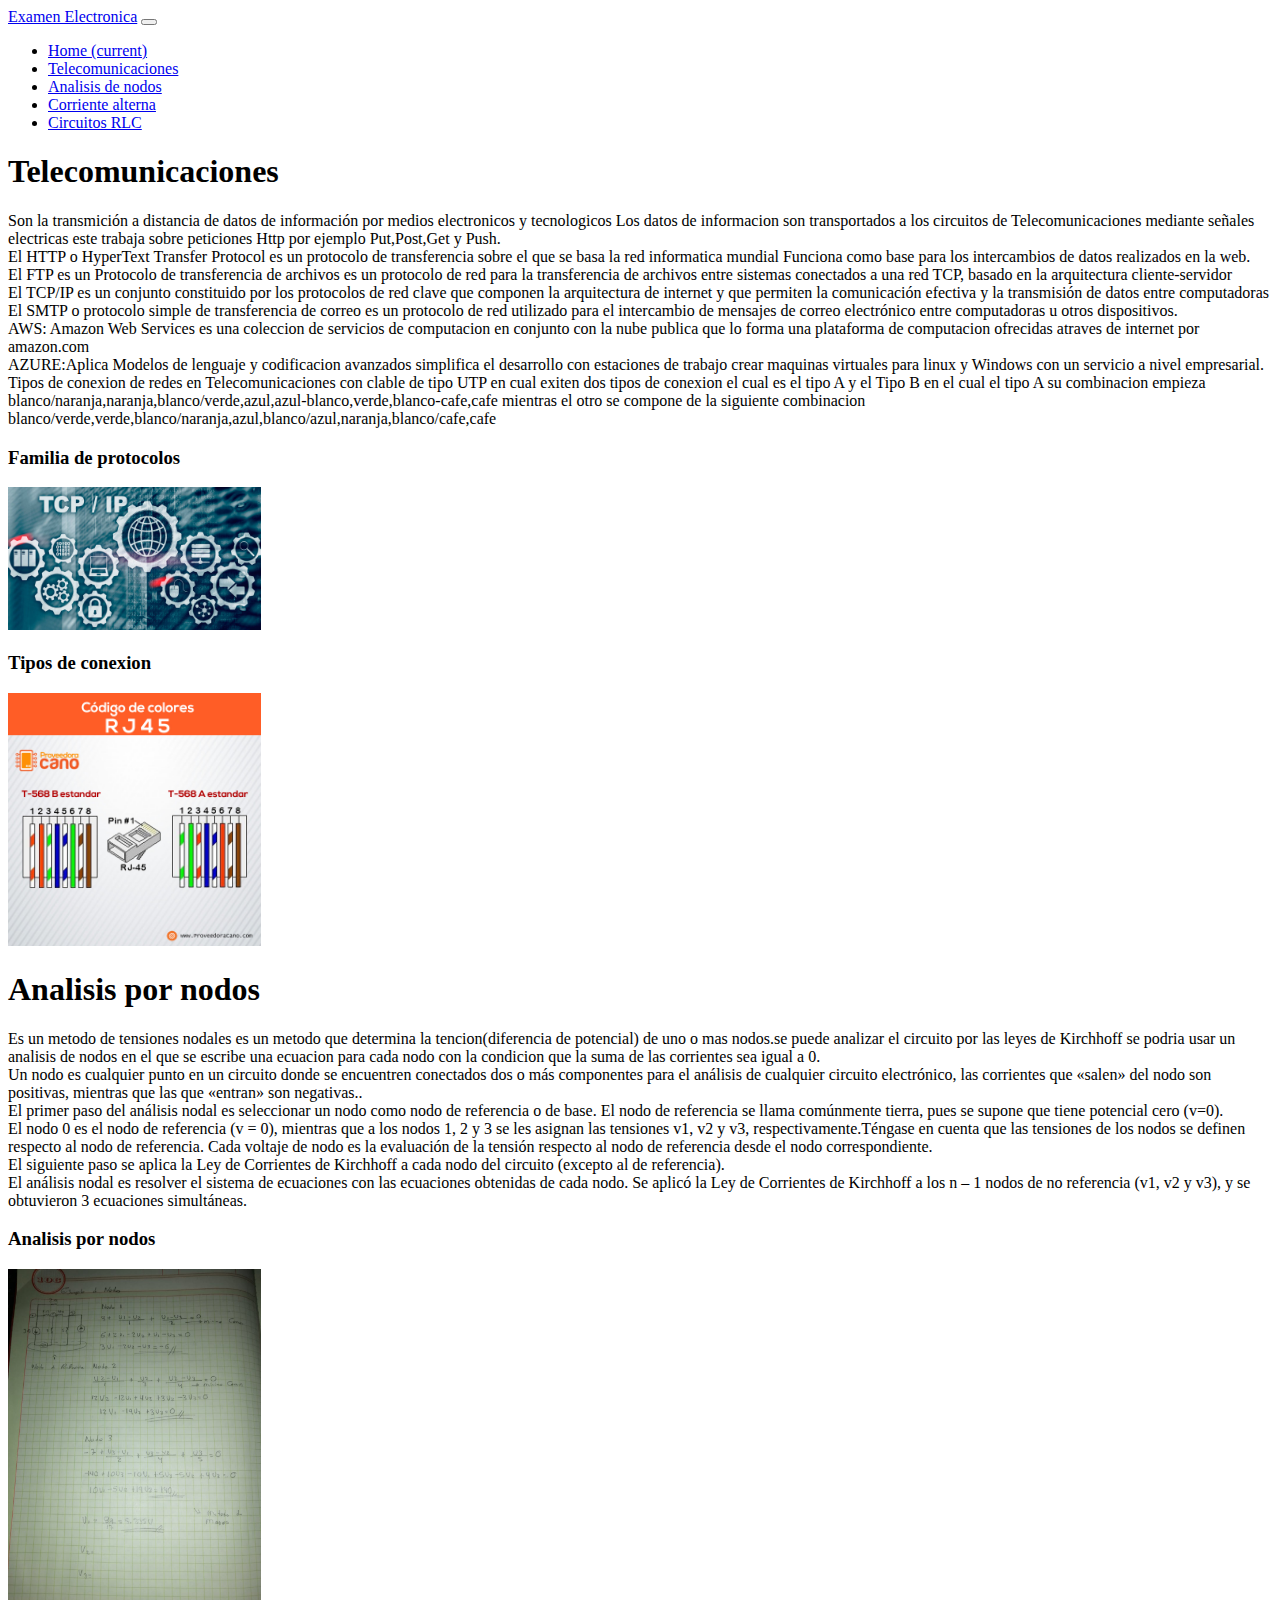
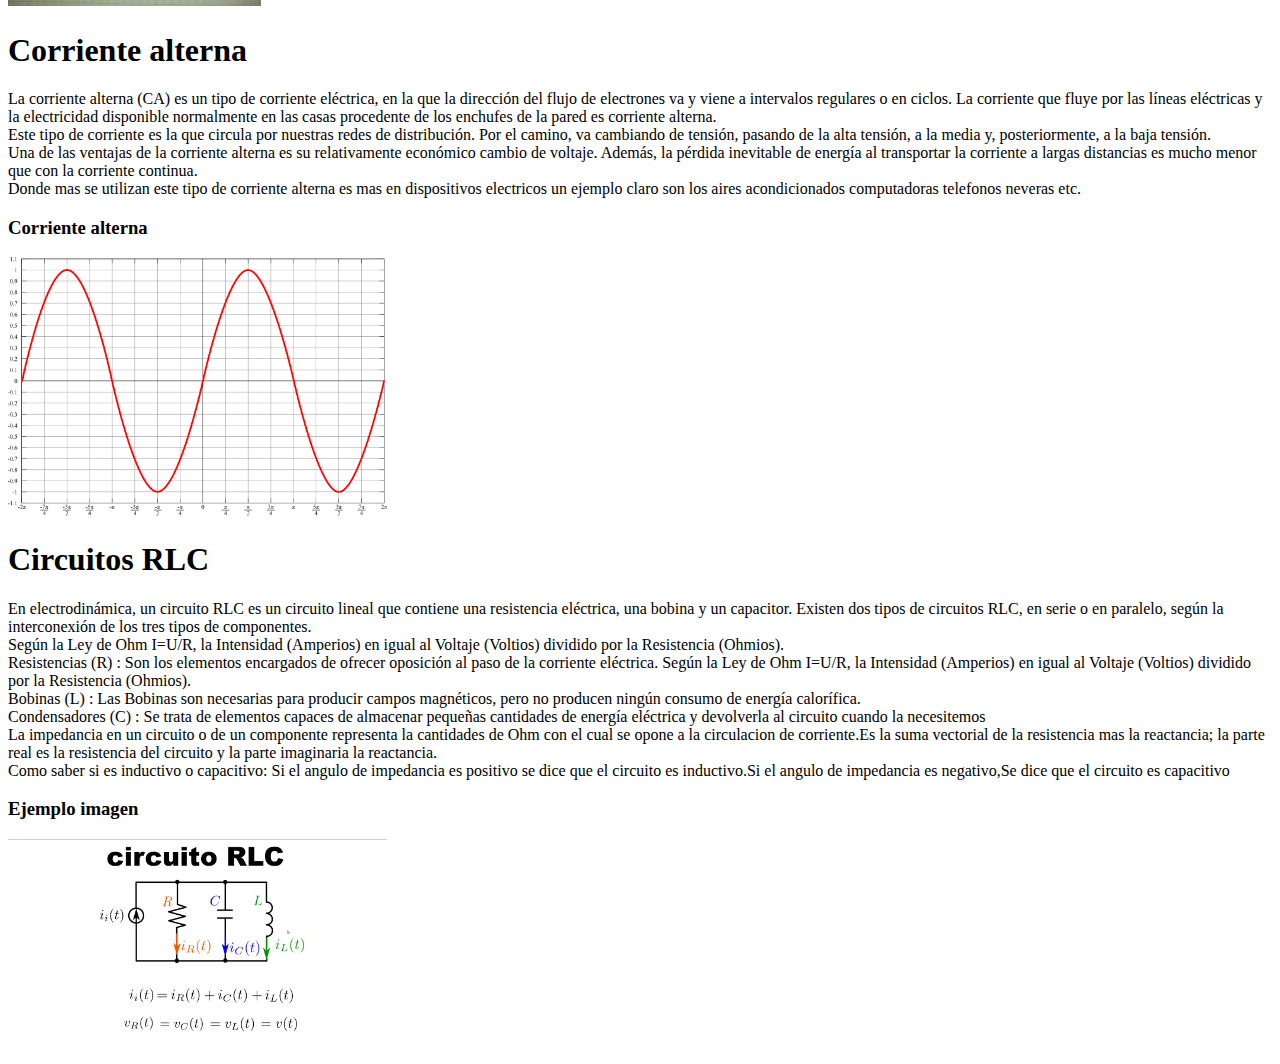
==== css/index.html @ 0fbadddb "Actualizacion de Pagina Web" ====
<!doctype html>
<html lang="es">

<head>
  <title>Electronica</title>
  <!-- Required meta tags -->
  <meta charset="utf-8">
  <meta name="viewport" content="width=device-width, initial-scale=1, shrink-to-fit=no">

  <!-- Bootstrap CSS v5.2.1 -->
  <link rel="stylesheet" href="css/mystyle.css">
  <link href="https://cdn.jsdelivr.net/npm/bootstrap@5.2.1/dist/css/bootstrap.min.css" rel="stylesheet"
    integrity="sha384-iYQeCzEYFbKjA/T2uDLTpkwGzCiq6soy8tYaI1GyVh/UjpbCx/TYkiZhlZB6+fzT" crossorigin="anonymous">
</head>

<body>
  <header>
    <nav class="navbar navbar-expand-sm navbar-dark bg-dark">
        <a class="navbar-brand" href="#">Examen Electronica</a>
        <button class="navbar-toggler d-lg-none" type="button" data-bs-toggle="collapse" data-bs-target="#collapsibleNavId" aria-controls="collapsibleNavId"
            aria-expanded="false" aria-label="Toggle navigation"></button>
        <div class="collapse navbar-collapse" id="collapsibleNavId">
            <ul class="navbar-nav me-auto mt-2 mt-lg-0">
                <li class="nav-item">
                    <a class="nav-link active" href="#" aria-current="page">Home <span class="visually-hidden">(current)</span></a>
                </li>
                <li class="nav-item">
                    <a class="nav-link" href="#Telecomunicaciones">Telecomunicaciones</a>
                </li>
                <li class="nav-item">
                    <a class="nav-link" href="#Analisis por nodos">Analisis de nodos</a>
                </li>
                <li class="nav-item">
                    <a class="nav-link" href="#Corriente Alterna">Corriente alterna</a>
                </li>
                <li class="nav-item">
                    <a class="nav-link" href="#Circuitos RLC">Circuitos RLC</a>
                </li>
            </ul>
        </div>
    </nav>
  </header>
  <main>
    <section id="Telecomunicaciones "class="container">

        <div class="row pt-4">
            <h1 class="pb-4">Telecomunicaciones</h1>
            <div class="col bg-info">Son la transmición a distancia de datos de información por medios electronicos y tecnologicos Los datos de informacion son transportados a los circuitos de Telecomunicaciones mediante señales electricas este trabaja sobre peticiones Http por ejemplo Put,Post,Get y Push.</div>
            <div class="col bg-warning">El HTTP o HyperText Transfer Protocol es un protocolo de transferencia sobre el que se basa la red informatica mundial Funciona como base para los intercambios de datos realizados en la web.</div>
            <div class="col bg-primary">El FTP es un Protocolo de transferencia de archivos es un protocolo de red para la transferencia de archivos entre sistemas conectados a una red TCP, basado en la arquitectura cliente-servidor</div>
            <div class="col bg-info">El TCP/IP es un conjunto constituido por los protocolos de red clave que componen la arquitectura de internet y que permiten la comunicación efectiva y la transmisión de datos entre computadoras</div>
            <div class="col bg-warning">El SMTP o protocolo simple de transferencia de correo  es un protocolo de red utilizado para el intercambio de mensajes de correo electrónico entre computadoras u otros dispositivos.</div>
            <div class="col bg-primary">AWS: Amazon Web Services es una coleccion de servicios de computacion en conjunto con la nube publica que lo forma una plataforma de computacion ofrecidas atraves de internet por amazon.com</div>
            <div class="col bg-warning">AZURE:Aplica Modelos de lenguaje y codificacion avanzados simplifica el desarrollo con estaciones de trabajo crear maquinas virtuales para linux y Windows con un servicio a nivel empresarial.</div>
            <section class="row pt-4">
                <div class="col bg-info">Tipos de conexion de redes en Telecomunicaciones con clable de tipo UTP en cual exiten dos tipos de conexion el cual es el tipo A y el Tipo B en el cual el tipo A su combinacion empieza blanco/naranja,naranja,blanco/verde,azul,azul-blanco,verde,blanco-cafe,cafe mientras el otro se compone de la siguiente combinacion blanco/verde,verde,blanco/naranja,azul,blanco/azul,naranja,blanco/cafe,cafe</div>
            </section>
        </div>
    <section class="container pt-4">
        <h3>Familia de protocolos</h3>
        <img src="../assets/images/Protocolos.jpg" alt="" width="20%" height="20%">
        <h3>Tipos de conexion</h3>
        <img src="../assets/images/rj45.jpg" alt="" width="20%" height="20%">
    </section>
    </section>
    <section id="Analisis por nodos" class="container">
        <div class="row pt-4">
            <h1 class="pb-4">Analisis por nodos</h1>
            <div class="col bg-info">Es un metodo de tensiones nodales es un metodo que determina la tencion(diferencia de potencial) de uno o mas nodos.se puede analizar el circuito por las leyes de Kirchhoff se podria usar un analisis de nodos en el que se escribe una ecuacion para cada nodo con la condicion que la suma de las corrientes sea igual a 0.</div>
        </div>
        <div class="row pt-4">
            <div class="col bg-primary">Un nodo es cualquier punto en un circuito donde se encuentren conectados dos o más componentes para el análisis de cualquier circuito electrónico, las corrientes que «salen» del nodo son positivas, mientras que las que «entran» son negativas..</div>
            <div class="col bg-danger">El primer paso del análisis nodal es seleccionar un nodo como nodo de referencia o de base. El nodo de referencia se llama comúnmente tierra, pues se supone que tiene potencial cero (v=0).</div>
            <div class="col bg-warning">El nodo 0 es el nodo de referencia (v = 0), mientras que a los nodos 1, 2 y 3 se les asignan las tensiones v1, v2 y v3, respectivamente.Téngase en cuenta que las tensiones de los nodos se definen respecto al nodo de referencia. Cada voltaje de nodo es la evaluación de la tensión respecto al nodo de referencia desde el nodo correspondiente.</div>
            <div class="col bg-info">El siguiente paso se aplica la Ley de Corrientes de Kirchhoff a cada nodo del circuito (excepto al de referencia).</div>
            <div class="col bg-warning">El análisis  nodal es resolver el sistema de ecuaciones con las ecuaciones obtenidas de cada nodo. Se aplicó la Ley de Corrientes de Kirchhoff a los n – 1 nodos de no referencia (v1, v2 y v3), y se obtuvieron 3 ecuaciones simultáneas.</div>
        </div>
        <section class="container pt-4">
            <h3>Analisis por nodos</h3>
            <img src="../assets/images/WhatsApp Image 2023-08-23 at 8.23.12 AM.jpeg" alt="" width="20%" height="20%">
        </section>
    <section>
        <section>
        <section id="Corriente Alterna" class="container">
            <div class="row pt-4">
            <h1 class="pb-4">Corriente alterna</h1>
            <div class="col bg-info">La corriente alterna (CA) es un tipo de corriente eléctrica, en la que la dirección del flujo de electrones va y viene a intervalos regulares o en ciclos. La corriente que fluye por las líneas eléctricas y la electricidad disponible normalmente en las casas procedente de los enchufes de la pared es corriente alterna.</div>
            <div class="col bg-primary">Este tipo de corriente es la que circula por nuestras redes de distribución. Por el camino, va cambiando de tensión, pasando de la alta tensión, a la media y, posteriormente, a la baja tensión.</div>
            <div class="col bg-warning">Una de las ventajas de la corriente alterna es su relativamente económico cambio de voltaje. Además, la pérdida inevitable de energía al transportar la corriente a largas distancias es mucho menor que con la corriente continua.</div>
            <div class="col bg-info">Donde mas se utilizan este tipo de corriente alterna es mas en dispositivos electricos un ejemplo claro son los aires acondicionados computadoras telefonos neveras etc.</div>
        </div>
        <div class="row pt-4">
            <section class="container pt-4">
                <h3>Corriente alterna</h3>
                <img src="../assets/images/Corriente alterna.png" alt="" width="30%" height="30%">
            </section>
        </section>
        <section id="Circuitos RLC" class="container-fluid">
            <div class="row pt-4">
            <h1 class="pb-4">Circuitos RLC</h1>
            <div class="col bg-info">En electrodinámica, un circuito RLC es un circuito lineal que contiene una resistencia eléctrica, una bobina y un capacitor. Existen dos tipos de circuitos RLC, en serie o en paralelo, según la interconexión de los tres tipos de componentes.</div>
            <div class="col bg-primary">Según la Ley de Ohm I=U/R, la Intensidad (Amperios) en igual al Voltaje (Voltios) dividido por la Resistencia (Ohmios).</div>
            <div class="col bg-warning">Resistencias (R) : Son los elementos encargados de ofrecer oposición al paso de la corriente eléctrica. Según la Ley de Ohm I=U/R, la Intensidad (Amperios) en igual al Voltaje (Voltios) dividido por la Resistencia (Ohmios). </div>
            <div class="col bg-info">Bobinas (L) : Las Bobinas son necesarias para producir campos magnéticos, pero no producen ningún consumo de energía calorífica.</div>
            <div class="col bg-warning">Condensadores (C) : Se trata de elementos capaces de almacenar pequeñas cantidades de energía eléctrica y devolverla al circuito cuando la necesitemos</div>
            <div class="col bg-info">La impedancia en un circuito o de un componente representa la cantidades de Ohm con el cual se opone a la circulacion de corriente.Es la suma vectorial de la resistencia mas la reactancia; la parte real es la resistencia del circuito y la parte imaginaria la reactancia.</div>
            <div class="col bg-danger">Como saber si es inductivo o capacitivo: Si el angulo de impedancia es positivo se dice que el circuito es inductivo.Si el angulo de impedancia es negativo,Se dice que el circuito es capacitivo</div>
        </div>
    </section>

    <section class="container pt-4">
        <h3>Ejemplo imagen</h3>
        <img src="../assets/images/maxresdefault.jpg" alt="" width="30%" height="30%">
    </section>
        
    </main>
    <footer>
        <!-- place footer here -->
  </footer>
  <!-- Bootstrap JavaScript Libraries -->
  <script src="https://cdn.jsdelivr.net/npm/@popperjs/core@2.11.6/dist/umd/popper.min.js"
    integrity="sha384-oBqDVmMz9ATKxIep9tiCxS/Z9fNfEXiDAYTujMAeBAsjFuCZSmKbSSUnQlmh/jp3" crossorigin="anonymous">
  </script>

  <script src="https://cdn.jsdelivr.net/npm/bootstrap@5.2.1/dist/js/bootstrap.min.js"
    integrity="sha384-7VPbUDkoPSGFnVtYi0QogXtr74QeVeeIs99Qfg5YCF+TidwNdjvaKZX19NZ/e6oz" crossorigin="anonymous">
  </script>
</body>

</html>
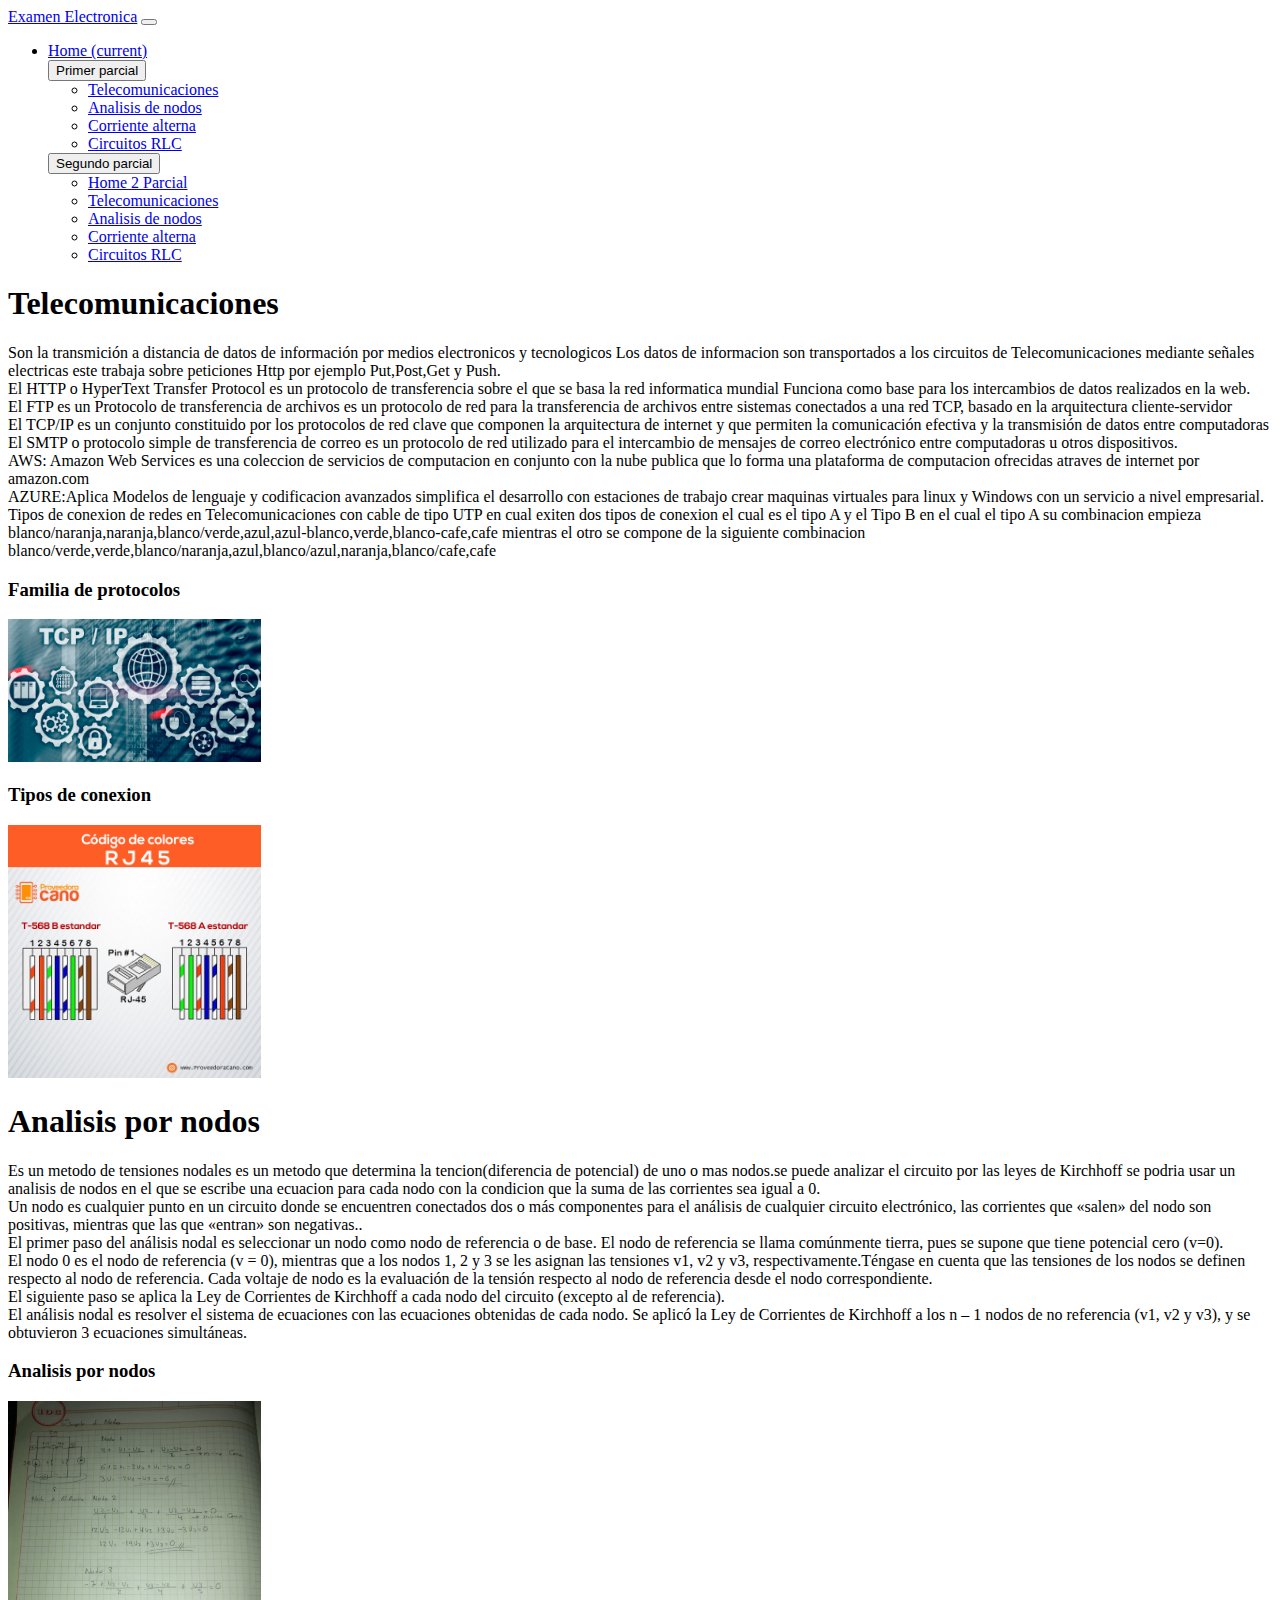
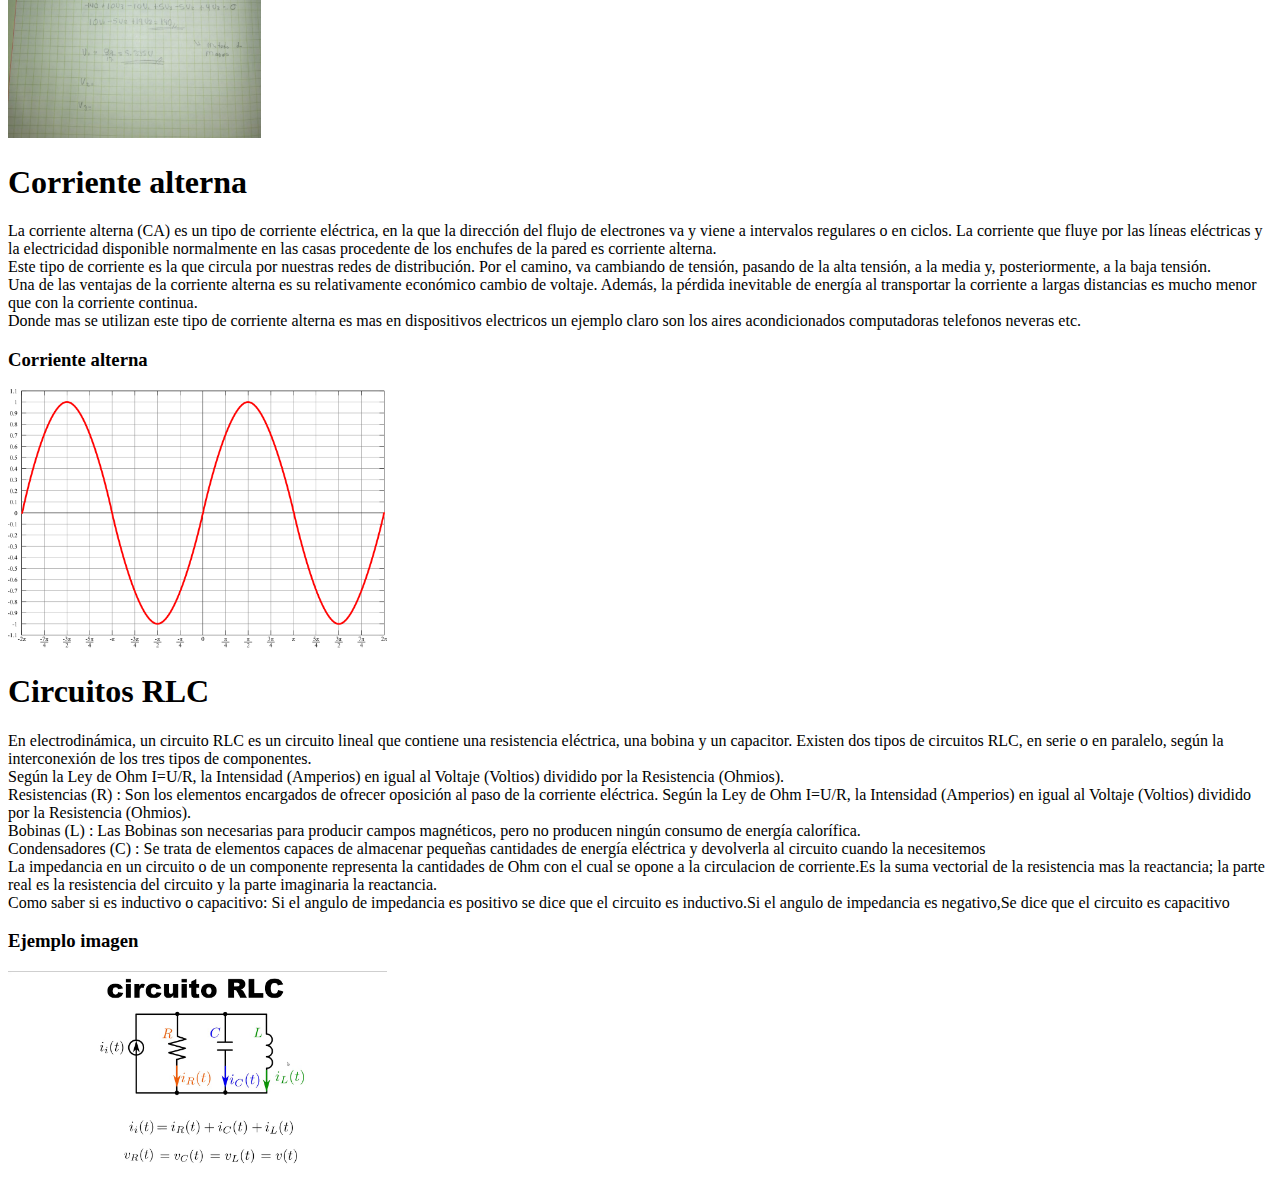
==== commit 176c2d02: "SegundoParcial" ====
--- a/css/index.html
+++ b/css/index.html
@@ -24,19 +24,53 @@
                 <li class="nav-item">
                     <a class="nav-link active" href="#" aria-current="page">Home <span class="visually-hidden">(current)</span></a>
                 </li>
-                <li class="nav-item">
-                    <a class="nav-link" href="#Telecomunicaciones">Telecomunicaciones</a>
-                </li>
-                <li class="nav-item">
-                    <a class="nav-link" href="#Analisis por nodos">Analisis de nodos</a>
-                </li>
-                <li class="nav-item">
-                    <a class="nav-link" href="#Corriente Alterna">Corriente alterna</a>
-                </li>
-                <li class="nav-item">
-                    <a class="nav-link" href="#Circuitos RLC">Circuitos RLC</a>
-                </li>
-            </ul>
+                <div class="btn-group">
+                    <button class="btn btn-secondary dropdown-toggle" type="button" id="triggerId" data-bs-toggle="dropdown" aria-haspopup="true"
+                            aria-expanded="false">
+                                    Primer parcial
+                    </button>
+                    <div class="dropdown-menu dropdown-menu-start bg-dark" aria-labelledby="triggerId">
+                        <ul>
+                            <li class="nav-item">
+                                <a class="nav-link" href="#Telecomunicaciones">Telecomunicaciones</a>
+                            </li>
+                            <li class="nav-item">
+                                <a class="nav-link" href="#Analisis por nodos">Analisis de nodos</a>
+                            </li>
+                            <li class="nav-item">
+                                <a class="nav-link" href="#Corriente Alterna">Corriente alterna</a>
+                            </li>
+                            <li class="nav-item">
+                                <a class="nav-link" href="#Circuitos RLC">Circuitos RLC</a>
+                            </li>
+                        </ul>
+                    </div>
+                </div>
+                <div class="btn-group">
+                    <button class="btn btn-secondary dropdown-toggle" type="button" id="triggerId" data-bs-toggle="dropdown" aria-haspopup="true"
+                            aria-expanded="false">
+                                    Segundo parcial
+                    </button>
+                    <div class="dropdown-menu dropdown-menu-start bg-dark" aria-labelledby="triggerId">
+                        <ul>
+                            <li class="nav-item">
+                                <a class="nav-link" href="pages/segundoParcial.html">Home 2 Parcial</a>
+                            </li>
+                            <li class="nav-item">
+                                <a class="nav-link" href="#Telecomunicaciones">Telecomunicaciones</a>
+                            </li>
+                            <li class="nav-item">
+                                <a class="nav-link" href="#Analisis por nodos">Analisis de nodos</a>
+                            </li>
+                            <li class="nav-item">
+                                <a class="nav-link" href="#Corriente Alterna">Corriente alterna</a>
+                            </li>
+                            <li class="nav-item">
+                                <a class="nav-link" href="#Circuitos RLC">Circuitos RLC</a>
+                            </li>
+                        </ul>
+                    </div>
+                </div>
         </div>
     </nav>
   </header>
@@ -53,7 +87,7 @@
             <div class="col bg-primary">AWS: Amazon Web Services es una coleccion de servicios de computacion en conjunto con la nube publica que lo forma una plataforma de computacion ofrecidas atraves de internet por amazon.com</div>
             <div class="col bg-warning">AZURE:Aplica Modelos de lenguaje y codificacion avanzados simplifica el desarrollo con estaciones de trabajo crear maquinas virtuales para linux y Windows con un servicio a nivel empresarial.</div>
             <section class="row pt-4">
-                <div class="col bg-info">Tipos de conexion de redes en Telecomunicaciones con clable de tipo UTP en cual exiten dos tipos de conexion el cual es el tipo A y el Tipo B en el cual el tipo A su combinacion empieza blanco/naranja,naranja,blanco/verde,azul,azul-blanco,verde,blanco-cafe,cafe mientras el otro se compone de la siguiente combinacion blanco/verde,verde,blanco/naranja,azul,blanco/azul,naranja,blanco/cafe,cafe</div>
+                <div class="col bg-info">Tipos de conexion de redes en Telecomunicaciones con cable de tipo UTP en cual exiten dos tipos de conexion el cual es el tipo A y el Tipo B en el cual el tipo A su combinacion empieza blanco/naranja,naranja,blanco/verde,azul,azul-blanco,verde,blanco-cafe,cafe mientras el otro se compone de la siguiente combinacion blanco/verde,verde,blanco/naranja,azul,blanco/azul,naranja,blanco/cafe,cafe</div>
             </section>
         </div>
     <section class="container pt-4">
